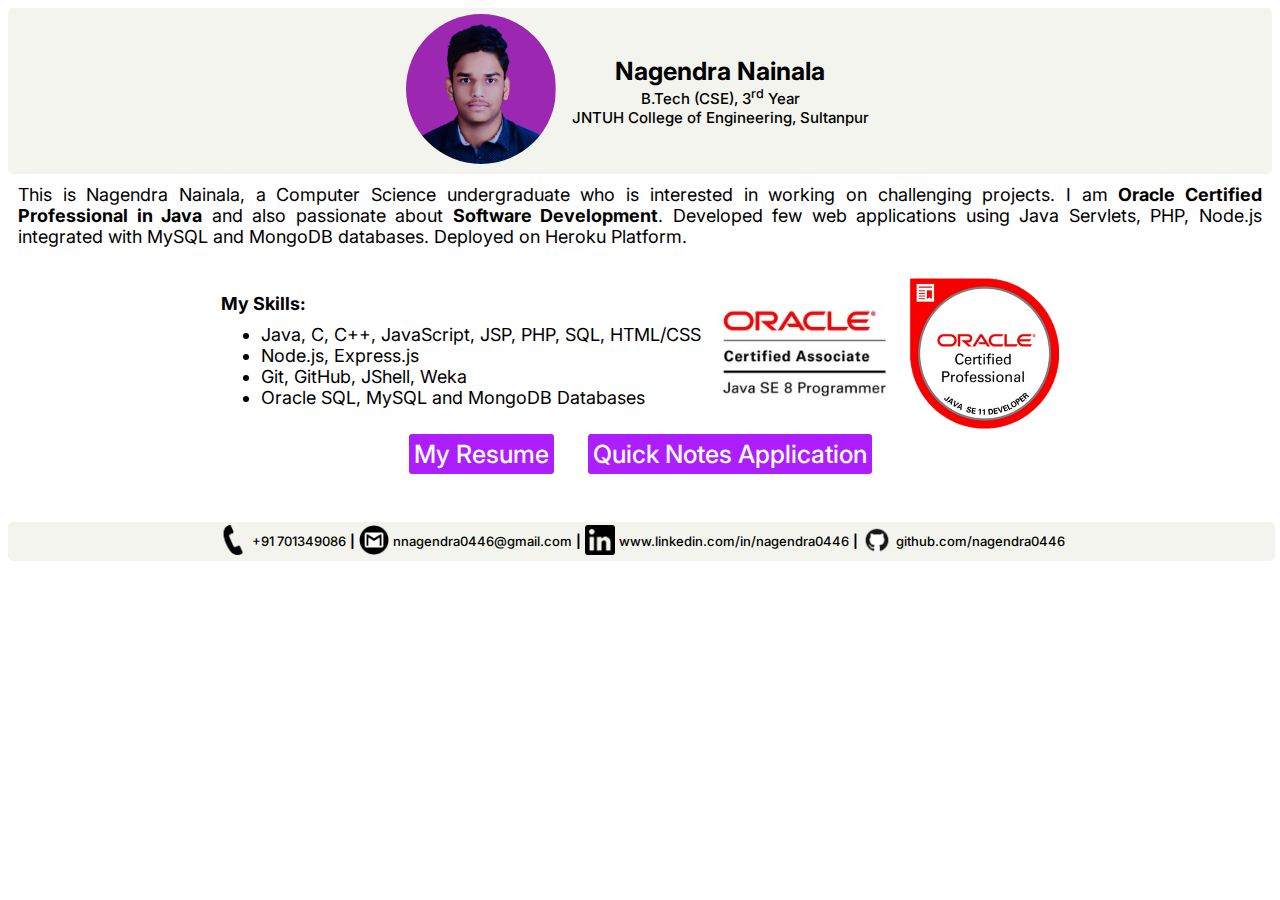
==== index.html @ d809974c "master" ====
<!DOCTYPE html>
<html lang="en">
<head>
	<link rel="shortcut icon" type="image/png" href="images/web_icon.png"/>	
    <meta charset="UTF-8">
    <link rel="preconnect" href="https://fonts.gstatic.com">
    <link href="https://fonts.googleapis.com/css2?family=Inter:wght@100;200;300;400;500;600;700;800;900&display=swap" rel="stylesheet">
    <link rel="stylesheet" href="css/style.css">
    
    <title>Nagendra's Personal Website</title>
</head>

<body>

    <div class="header_div">
        <table class="header" align="center">
            <tr>
                <td><img class=header_image width= 150px src="images/nagendra_photo_imp_purp.png" alt="Photo Not Available"></td>
                <td class="header_text">
                    <b class=name>Nagendra Nainala</b>
                    <br>
                    B.Tech (CSE), 3<sup>rd</sup> Year
                    <br>
                    JNTUH College of Engineering, Sultanpur
                </td>
            </tr>
        </table>
    </div>

    <div>
    <p class=intro align=justify>
       This is Nagendra Nainala, a Computer Science undergraduate who is interested in working on challenging projects.
       I am <b>Oracle Certified Professional in Java</b>
	   and also passionate about <b>Software Development</b>. 
       Developed few web applications using Java Servlets, PHP, Node.js integrated with MySQL and MongoDB databases. 
	   Deployed on Heroku Platform.
    </p>
    </div>
    
    
    <br>
    <table align=center>
        <tr>
            <td>
                <b style="font-size: 18px;">My Skills:</b>
                <ul style="margin-top: 10px; margin-bottom: 10px;">
                <li>Java, C, C++, JavaScript, JSP, PHP, SQL, HTML/CSS </li>
                <li>Node.js, Express.js</li>
                <li>Git, GitHub, JShell, Weka</li>
                <li>Oracle SQL, MySQL and MongoDB Databases</li>
                
                </ul>
            </td>
            <td><img src="images/OCA_batch.png" width=200px alt="" srcset=""></td>
            <td><img src="images/OCP_batch.png" width=150px alt="" srcset=""></td>
        </tr>
    </table>
    <table class="links_table" align="center">
        <tr>
            <td><a class=blue_link href="resume_view.html" target="_blank">My Resume</a></td>
            <td><a class=blue_link href="https://quicknotes-webapp.herokuapp.com" target="_blank">Quick Notes Application</button></td>
        </tr>
    </table>

    <div class="footer_div">
    <table class="footer_table" align="center">
        <tr>
            <td><img src="images/mobile_icon.png" width="30px" alt="" srcset=""></a></td>
            <td>+91 701349086</td>
            <td><b>|</b></td>
            <td><img src="images/gmail_icon.png" width="30px" alt="" srcset=""></td>
            <td>nnagendra0446@gmail.com </td>
            <td><b>|</b></td>
            <td><a href="https://www.linkedin.com/in/nagendra0446" target="_blank"><img src="images/linked_in_icon.png" width="30px" alt="" srcset=""></a></td>
            <td><a href="https://www.linkedin.com/in/nagendra0446" target="_blank" class=footer_link>www.linkedin.com/in/nagendra0446</a></td> 
            <td><b>|</b></td> 
            <td><a href="https://github.com/nagendra0446" target="_blank"><img src="images/GitHub_logo.png" width="30px" alt="" srcset=""></a></td>
            <td><a href="https://github.com/nagendra0446" target="_blank" class=footer_link>github.com/nagendra0446</a></td>

            <!-- <td><a href="http://35.209.202.37:8080/nagendra/" target="_blank"><img src="images/personal_website.png" width="35px" style="margin-top: 3px;"></a></td>
            <td><a href="http://35.209.202.37:8080/nagendra/" target="_blank" class=footer_link>35.209.202.37:8080/nagendra</a></td> -->
        </tr>
    </table>
    </div>

    
    
    

</body>
</html>
---- css/style.css ----
body *
{
    font-family: inter;
}


.header_div{
    background-color: #f3f4ed;
    border-radius: 5px;
}

.header_text
{
    text-align: center;
    font-size: 15px;
    font-weight:500;
    padding: 10px;
}
.header_text b{
    font-size: 25px;
}

.header_image
{
    border-radius: 50%;
    padding: 3px;
}

.intro
{
    font-size: 18px;
    margin: 10px;
}
li, ul{
    font-size: 18px;
}

.footer_div
{
    margin-top: 50px;
    width: 99%;
    position:absolute;
    display: block;
    background-color: #f3f4ed;
    border-radius: 5px;
}
.footer_table
{
    
    background-color: #f3f4ed;
    border-radius: 5px;
    
}
.footer_table td{
    font-size: 13px;
    font-weight: 500;
}
.footer_contents
{
    padding: 10px;
}

.footer
{
    padding-top: 15px;
    padding-bottom: 15px;
    padding-left: 5px;
    padding-right: 5px;
}
.footer_link
{
    padding: 0px;
    text-decoration: none;
    color: black;
}
.blue_link
{
    padding: 5px;
	color:white;
    font-size: 25px;
	background-color: rgb(173, 30, 255);
	font-weight: 500;
    text-decoration: none;
    border-radius: 3px;
}
.links_table a{
    margin: 15px;
}
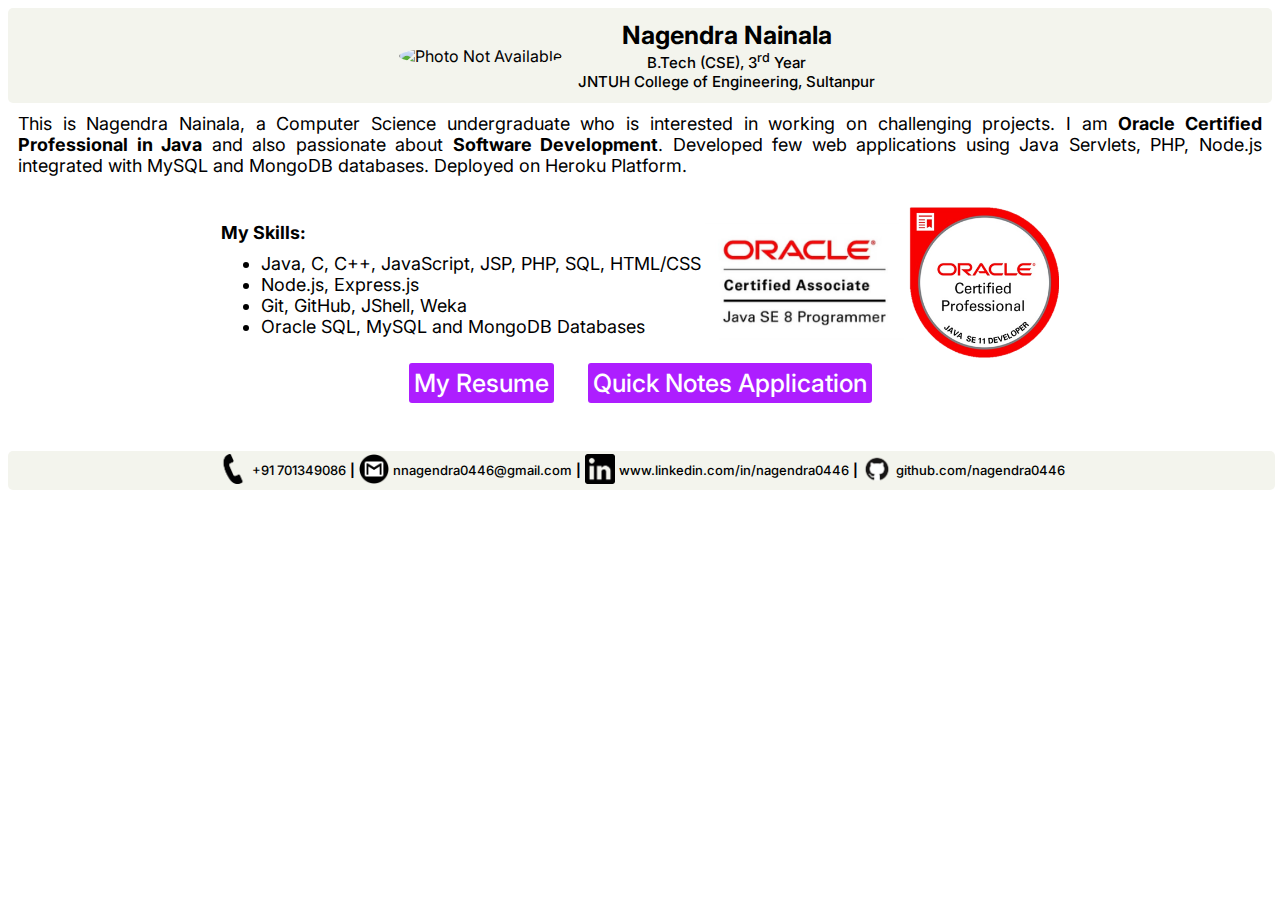
==== commit 8624925d: "changes" ====
--- a/index.html
+++ b/index.html
@@ -15,7 +15,7 @@
     <div class="header_div">
         <table class="header" align="center">
             <tr>
-                <td><img class=header_image width= 150px src="images/nagendra_photo_imp_purp.png" alt="Photo Not Available"></td>
+                <td><img class=header_image width= 150px src="images/nagendra_photo_imp_purp2.png" alt="Photo Not Available"></td>
                 <td class="header_text">
                     <b class=name>Nagendra Nainala</b>
                     <br>
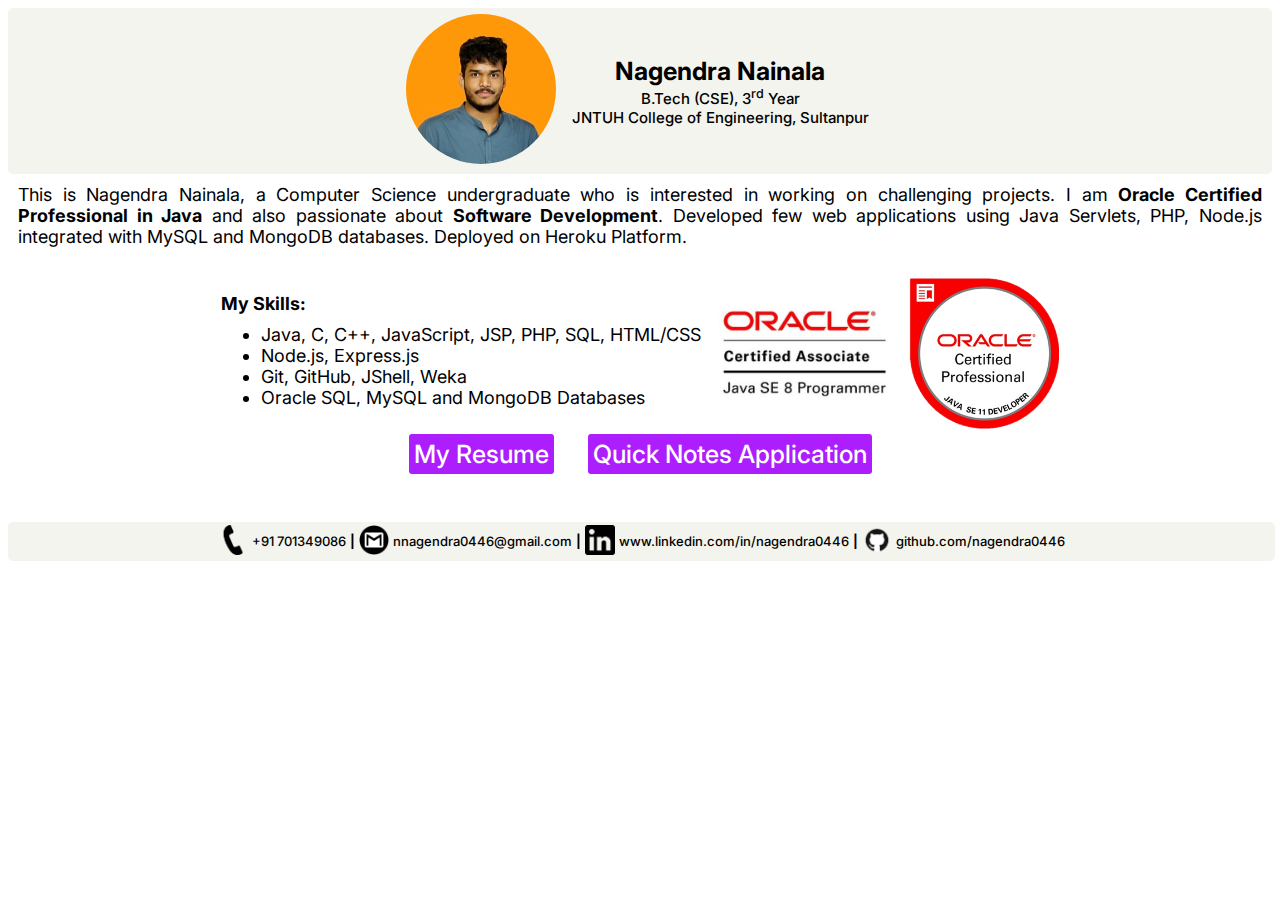
==== commit 9cbd19ef: "changes" ====
--- a/index.html
+++ b/index.html
@@ -15,7 +15,7 @@
     <div class="header_div">
         <table class="header" align="center">
             <tr>
-                <td><img class=header_image width= 150px src="images/nagendra_photo_imp_purp2.png" alt="Photo Not Available"></td>
+                <td><img class=header_image width= 150px src="images/nagendra_photo_imp_purp.jpeg" alt="Photo Not Available"></td>
                 <td class="header_text">
                     <b class=name>Nagendra Nainala</b>
                     <br>
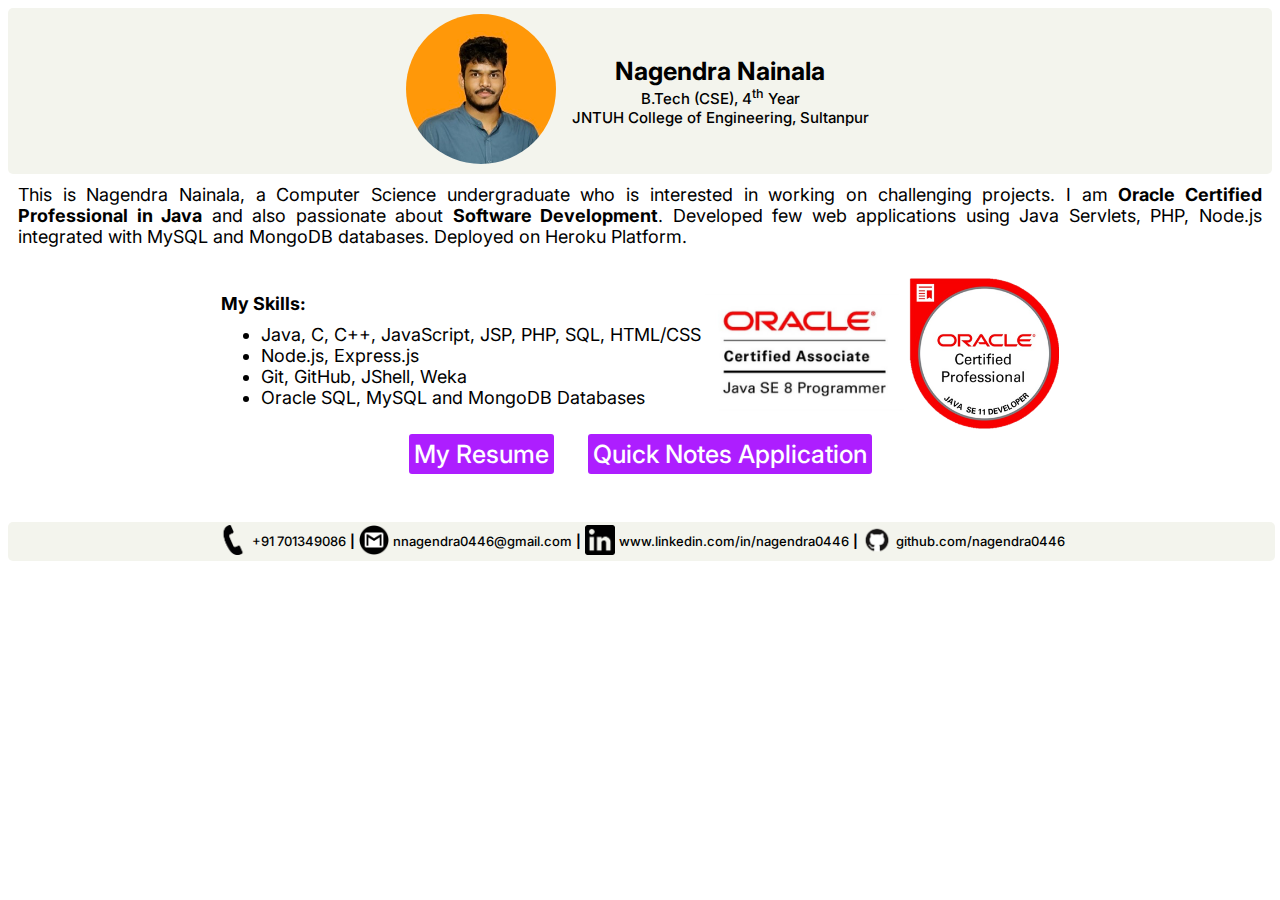
==== commit 2521fd10: "Update index.html" ====
--- a/index.html
+++ b/index.html
@@ -19,7 +19,7 @@
                 <td class="header_text">
                     <b class=name>Nagendra Nainala</b>
                     <br>
-                    B.Tech (CSE), 3<sup>rd</sup> Year
+                    B.Tech (CSE), 4<sup>th</sup> Year
                     <br>
                     JNTUH College of Engineering, Sultanpur
                 </td>
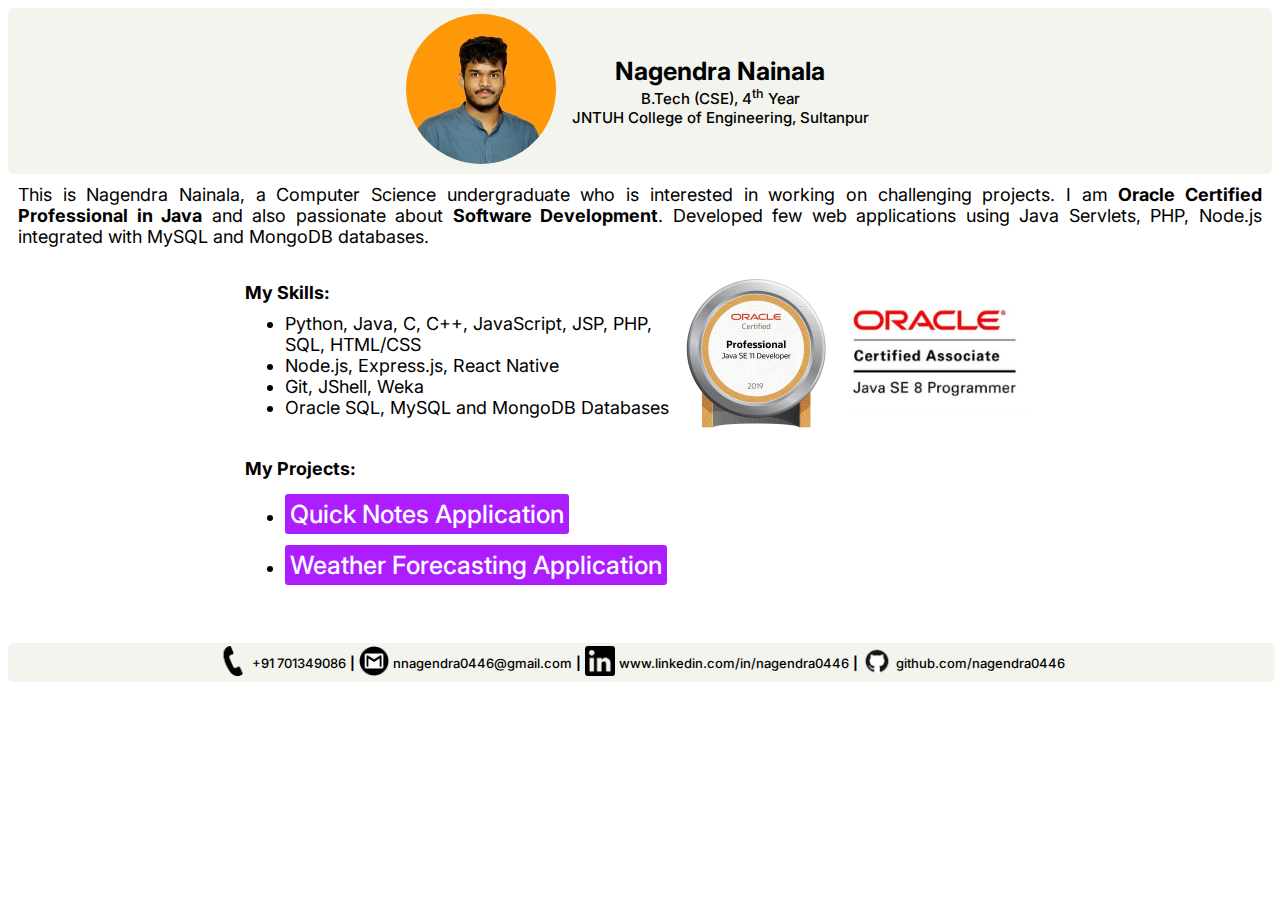
==== commit bf14f1e8: "New changes updated" ====
--- a/index.html
+++ b/index.html
@@ -33,34 +33,51 @@
        I am <b>Oracle Certified Professional in Java</b>
 	   and also passionate about <b>Software Development</b>. 
        Developed few web applications using Java Servlets, PHP, Node.js integrated with MySQL and MongoDB databases. 
-	   Deployed on Heroku Platform.
+	   
     </p>
     </div>
     
     
     <br>
-    <table align=center>
+    <table align=center width="63%" >
         <tr>
             <td>
                 <b style="font-size: 18px;">My Skills:</b>
                 <ul style="margin-top: 10px; margin-bottom: 10px;">
-                <li>Java, C, C++, JavaScript, JSP, PHP, SQL, HTML/CSS </li>
-                <li>Node.js, Express.js</li>
-                <li>Git, GitHub, JShell, Weka</li>
+                <li>Python, Java, C, C++, JavaScript, JSP, PHP, SQL, HTML/CSS </li>
+                <li>Node.js, Express.js, React Native</li>
+                <li>Git, JShell, Weka</li>
                 <li>Oracle SQL, MySQL and MongoDB Databases</li>
-                
                 </ul>
             </td>
-            <td><img src="images/OCA_batch.png" width=200px alt="" srcset=""></td>
-            <td><img src="images/OCP_batch.png" width=150px alt="" srcset=""></td>
+            <td><img src="images/ocp_badge_new.png" width=150px alt="" srcset=""></td>
+            <td><img src="images/oca_badge.png" width=200px alt="" srcset=""></td>
+            
         </tr>
     </table>
-    <table class="links_table" align="center">
+
+    <table align=center width="63%">
+        <tr>
+            <td>
+                <br>
+                <b style="font-size: 18px;">My Projects:</b>
+                
+                <ul style="margin-top: 20px; margin-bottom: 10px;">
+                    
+                <li><a class=blue_link href="https://quicknotes-webapp.herokuapp.com" target="_blank">Quick Notes Application</a> </li>
+                <br>
+                <li><a class=blue_link href="https://vibrant-beaver-d27796.netlify.app" target="_blank">Weather Forecasting Application</a> </li>
+                </ul>
+            </td>
+        </tr>
+    </table>
+
+    <!--<table class="links_table" align="center">
         <tr>
             <td><a class=blue_link href="resume_view.html" target="_blank">My Resume</a></td>
             <td><a class=blue_link href="https://quicknotes-webapp.herokuapp.com" target="_blank">Quick Notes Application</button></td>
         </tr>
-    </table>
+    </table>!-->
 
     <div class="footer_div">
     <table class="footer_table" align="center">
--- a/css/style.css
+++ b/css/style.css
@@ -83,6 +83,17 @@
     text-decoration: none;
     border-radius: 3px;
 }
+
+.blue_link:hover{
+    padding: 10px;
+	color:white;
+    font-size: 25px;
+    background-color: rgb(173, 30, 255);
+	font-weight: 500;
+    text-decoration: none;
+    border-radius: 3px;
+}
+
 .links_table a{
     margin: 15px;
 }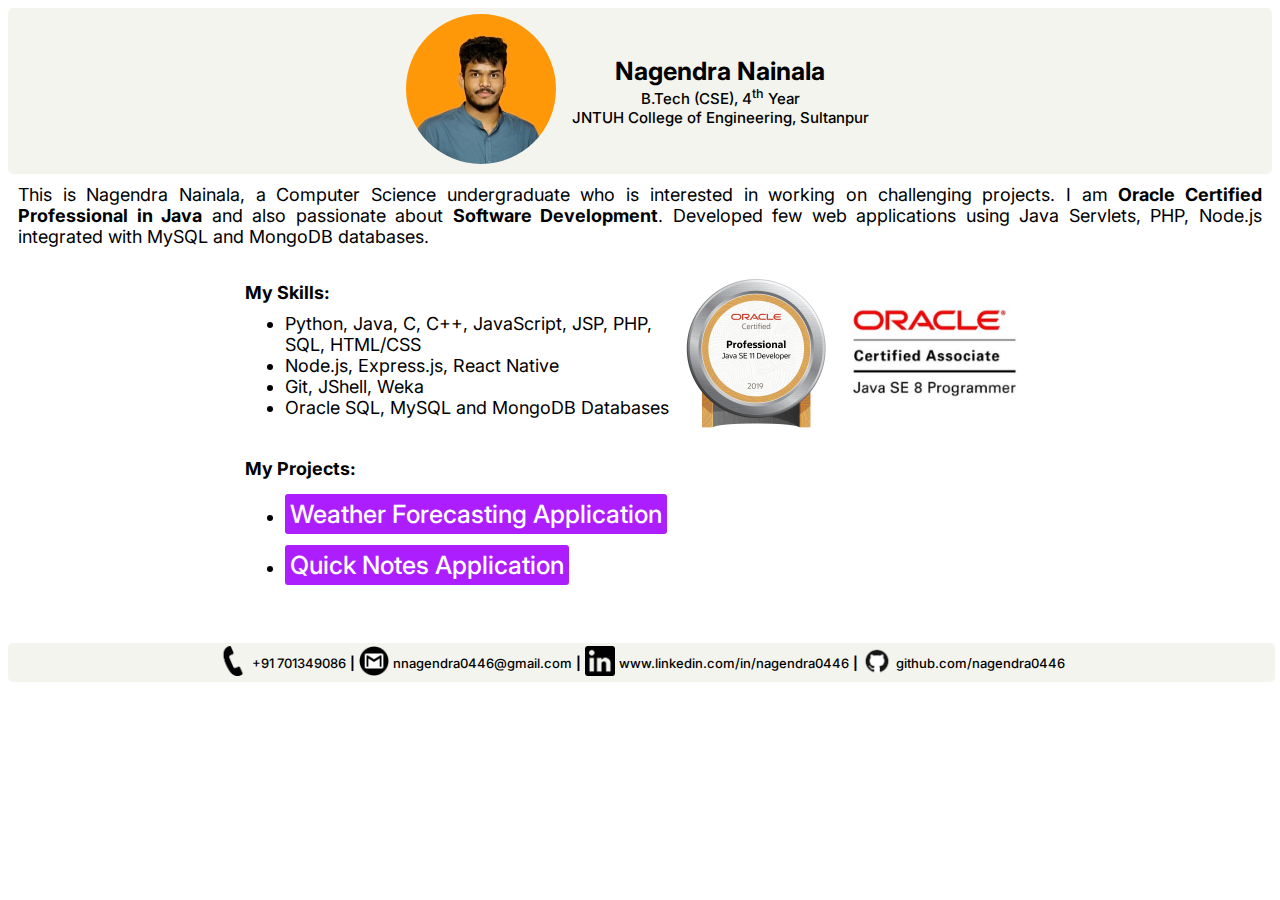
==== commit 0551cf37: "Order changed" ====
--- a/index.html
+++ b/index.html
@@ -63,10 +63,12 @@
                 <b style="font-size: 18px;">My Projects:</b>
                 
                 <ul style="margin-top: 20px; margin-bottom: 10px;">
-                    
+                
+                    <li><a class=blue_link href="https://vibrant-beaver-d27796.netlify.app" target="_blank">Weather Forecasting Application</a> </li>
+                    <br>
                 <li><a class=blue_link href="https://quicknotes-webapp.herokuapp.com" target="_blank">Quick Notes Application</a> </li>
-                <br>
-                <li><a class=blue_link href="https://vibrant-beaver-d27796.netlify.app" target="_blank">Weather Forecasting Application</a> </li>
+                
+                
                 </ul>
             </td>
         </tr>
